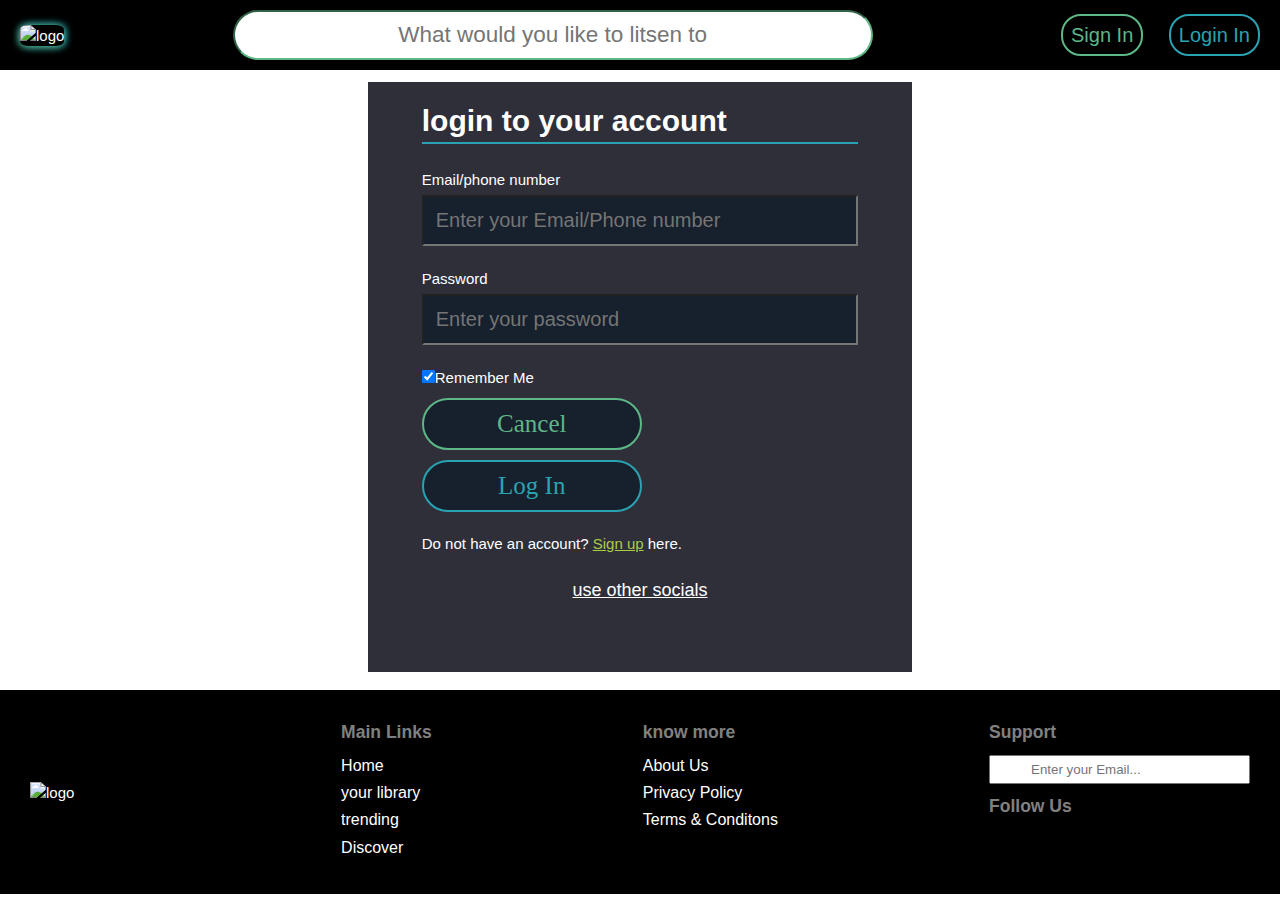
==== login.html @ d5750061 "added log in page" ====
<!DOCTYPE html>
<html lang="en">
<head>
    <meta charset="UTF-8" />
    <meta http-equiv="X-UA-Compatible" content="IE=edge" />
    <meta name="viewport" content="width=device-width, initial-scale=1.0" />
    <link rel="shortcut icon" href="./src/imgs/img1.png" type="image/x-icon">
    <link rel="preconnect" href="https://fonts.googleapis.com"><link rel="preconnect" href="https://fonts.gstatic.com" crossorigin><link href="https://fonts.googleapis.com/css2?family=Kanit:wght@300;900&display=swap" rel="stylesheet">
    <link rel="stylesheet" href="https://fonts.googleapis.com/css2?family=Material+Symbols+Outlined:opsz,wght,FILL,GRAD@20..48,100..700,0..1,-50..200" />
    <title>Muzic</title>
    <link rel="stylesheet" href="./login.css" />
    <link rel="stylesheet" href="./fontawesome-free-6.2.1-web/css/all.css" />
</head>
<body>
    <nav>
      <div class="navigation container">
        <div class="logo_container">
          <a href="./index.html"><img src="./src/imgs/img1.png" alt="logo" /></a>
        </div>
        <div class="input">
            <input type="text" placeholder="What would you like to litsen to">
        </div>
        <div class="log">
            <a href="#" class="signIn">Sign In</a>
            <a href="./login.html" class="logIn">Login In</a>
        </div>
      </div>
    </nav>
    <!-- log in -->
    <div class="loginContainer">
      <h1>login to your account</h1>
		  <hr>
		  <label><b>Email/phone number</b></label>
		  <input class="mail" type="text" placeholder="Enter your Email/Phone number" required>
		  <label> <b>Password</b> </label>
		  <input class="password" type="password" placeholder="Enter your password" required>
		  <input type="checkbox" checked="checked" name="remember">Remember Me</label>
		  <div>
        <a href="./index.html"><button id="cancel">Cancel</button></a>
        <button id="login">Log In</button>
		  </div><br>
      <p>Do not have an account? <a href="#" style="text-decoration: underline;">Sign up</a> here.</p><br>
      <p style="text-align:center ; margin-top:3px;font-size: large; text-decoration: underline;">
        <strong>use other socials</strong> </p>
      <div class="LoginIcons">
        <a href="https://www.facebook.com/schoolsCipher"><i class="fa-brands fa-facebook fa-4x fa-fw"></i></a>
        <a href="https://www.cipherschools.com/"><i class="fa-brands fa-google fa-4x fa-fw"></i></a>
        <a href="https://www.linkedin.com/company/cipherschool/?originalSubdomain=in"><i class="fa-brands fa-linkedin fa-4x fa-fw"></i></a>
        <a href="https://github.com/Cipher-Schools"><i class="fa-brands fa-github fa-4x fa-fw"></i></a>
      </div>
     </div>
    <footer>
      <div class="footer_container container">
        <div class="footer_logo">
          <img src="./src/imgs/img1.png" alt="logo" />
        </div>
        <div class="link_lists">
          <h3>Main Links</h3>
          <ul>
            <li>Home</li>
            <li>your library</li>
            <li>trending</li>
            <li>Discover</li>
          </ul>
        </div>
        <div class="link_lists">
          <h3>know more</h3>
          <ul>
            <li>About Us</li>
            <li>Privacy Policy</li>
            <li>Terms & Conditons</li>
          </ul>
        </div>
        <div class="news_letter">
          <h3>Support</h3>
          <input type="email" placeholder="Enter your Email..." />
          <h3>Follow Us</h3>
          <div class="icon_container">
            <div class="icon">
              <i class="fa fa-facebook"></i>
            </div>
            <div class="icon">
              <i class="fa fa-twitter" aria-hidden="true"></i>
            </div>
            <div class="icon">
              <i class="fa fa-instagram" aria-hidden="true"></i>
            </div>
            <div class="icon">
              <i class="fa fa-youtube" aria-hidden="true"></i>
            </div>
          </div>
        </div>
      </div>
    </footer> 
</body>
</html>
---- login.css ----
:root{
    font-size: 15px;
    --base:#000000;
    --base_dark: #1e1e1e;
    --contrast:#ffffff;
    --main:#5EB786;
    --dominant:#29A3B1;
    --suttle:#A8CF45;
    --box:#17202d;
  }
  
  @import url("https://fonts.googleapis.com/css2?family=Roboto:ital,wght@0,100;0,300;0,400;0,500;0,700;0,900;1,100;1,300;1,400;1,500;1,700;1,900&display=swap");
  
  
  * {
    text-decoration: none;
    margin: 0;
    padding: 0;
    box-sizing: border-box;
    color: #ffffff;
  }
  
  html,
  body {
    background-image: url("baground.png");
    line-height: 1.4;
    font-weight: 300;
    font-family: "Roboto", sans-serif;
  }
  
  button {
    padding: 10px 15px;
    margin-top: 10px;
    transition: 0.2s ease-in-out;
    background-color: var(--box);
    cursor: pointer;
    min-width: 220px;
    min-height: 42px;
    outline: none;
    border-radius: 30px;
    font-size: 25px;
    font-family: Inter;
  }
  
  #login{
    color: var(--dominant);
    border:2px solid var(--dominant);
  }
  
  #cancel{
    color: var(--main);
    border:2px solid var(--main);
  }
  
  button:hover {
    opacity: 0.8;
    transition: 0.2s ease-in-out;
  }
  
  #login:hover{
    background-color: var(--dominant);
    color: var(--box);
    border: 3px solid var(--base);
  }
  
  #cancel:hover{
    background-color: var(--main);
    color: var(--box);
    border: 3px solid var(--base);
  }
  
  a{
    color: var(--suttle);
  }
  
  /* login */
  .loginContainer{
    width: 544.472px;
    height: 590px;
    margin-left: auto;
    margin-right: auto;
    margin-bottom: 2vh;
    max-height: 100vh;
    padding: 2vh 6vh 2vh 6vh;
    background-color: rgba(11,11, 23, 85%);
  }
  
  .mail, .password{
      width: 100%;
      font-size: 20px;
      padding: 12px;
      margin: 5px 0px 22px 0px;
      background: var(--box);
    color: var(--dominant);
  }
  
  .mail:focus, .password:focus {
    background-color:var(--box) ;
    outline: none;
    border-bottom: 3px solid var(--dominant);
    border-right: 3px solid var(--dominant);
  }
  
  hr {
    border: 1px solid var(--dominant);
    margin-bottom: 25px;
  }
  
 .LoginIcons{
    margin: 10px 0px;
    display: table;
    width: 100%;
    table-layout: fixed;
  }
  
 div.LoginIcons a{
    display: table-cell;
    text-align: center;
  }

  div.LoginIcons i:hover{
    color: #29A3B1;
    border: 2px solid black;
  }
  
  /* Navigation */
  
  nav {
    /* box-shadow: 0px 5px 10px var(--dominant); */
    position: sticky;
    top: 0;
    margin-bottom: 12px;
    background: black;
    padding: 10px 20px;
    z-index: 50;
  }
  
  nav img{
    width: 50px;
    border-radius: 20%;
  }
  
  nav img{
    box-shadow: -1px 1px 8px -1px var(--main),
    1px 1px 8px -1px var(--dominant),
    1px -1px 8px -1px var(--dominant);
  }
  
  nav input{
    border-radius: 30px;
    height: 50px;
    width: 50vw;
    text-align: center;
    border-color: var(--main);
    color: var(--dominant);
    font-size: 150%;
  }
  
  .navigation {
    display: flex;
    justify-content: space-between;
    align-items: center;
  }
  
  .container {
    /* max-width: 1200px; */
    margin: 0 auto;
  }
  .log {
    font-size: 20px;
  }
  
  .log a{
    transition: 0.2s ease-in-out;
    margin-left: 20px;
  }
  
  .signIn{
    color: var(--main);
    padding: 8px;
    border: 2px solid var(--main);
    border-radius: 20px;
  }
  
  .signIn:hover{
    background-color: var(--main);
    color: #000000;
    text-decoration: underline;
  }
  
  .logIn{
    color: var(--dominant);
    padding: 8px;
    border: 2px solid var(--dominant);
    border-radius: 20px;
  }
  
  .logIn:hover{
    background-color: var(--dominant);
    color: #000000;
    text-decoration: underline;
  }

  footer {
    background-color: var(--base);
  }
  .link_lists h3 {
    margin-bottom: 10px;
    color: gray;
  }
  .link_lists ul {
    list-style: none;
  }
  .link_lists ul li {
    font-size: 16px;
    margin-bottom: 5px;
  }
  .news_letter h3 {
    margin-bottom: 10px;
    color: gray;
  }
  .news_letter input {
    padding: 5px 40px;
    margin-bottom: 10px;
  }
  .footer_container {
    padding: 30px;
    display: flex;
    justify-content: space-between;
  }
  .icon_container {
    display: flex;
    gap: 15px;
    font-size: 32px;
  }
  .footer_logo{
    display: flex;
    align-items: center;
  }
  .footer_logo img{
    width: 100px;
  }
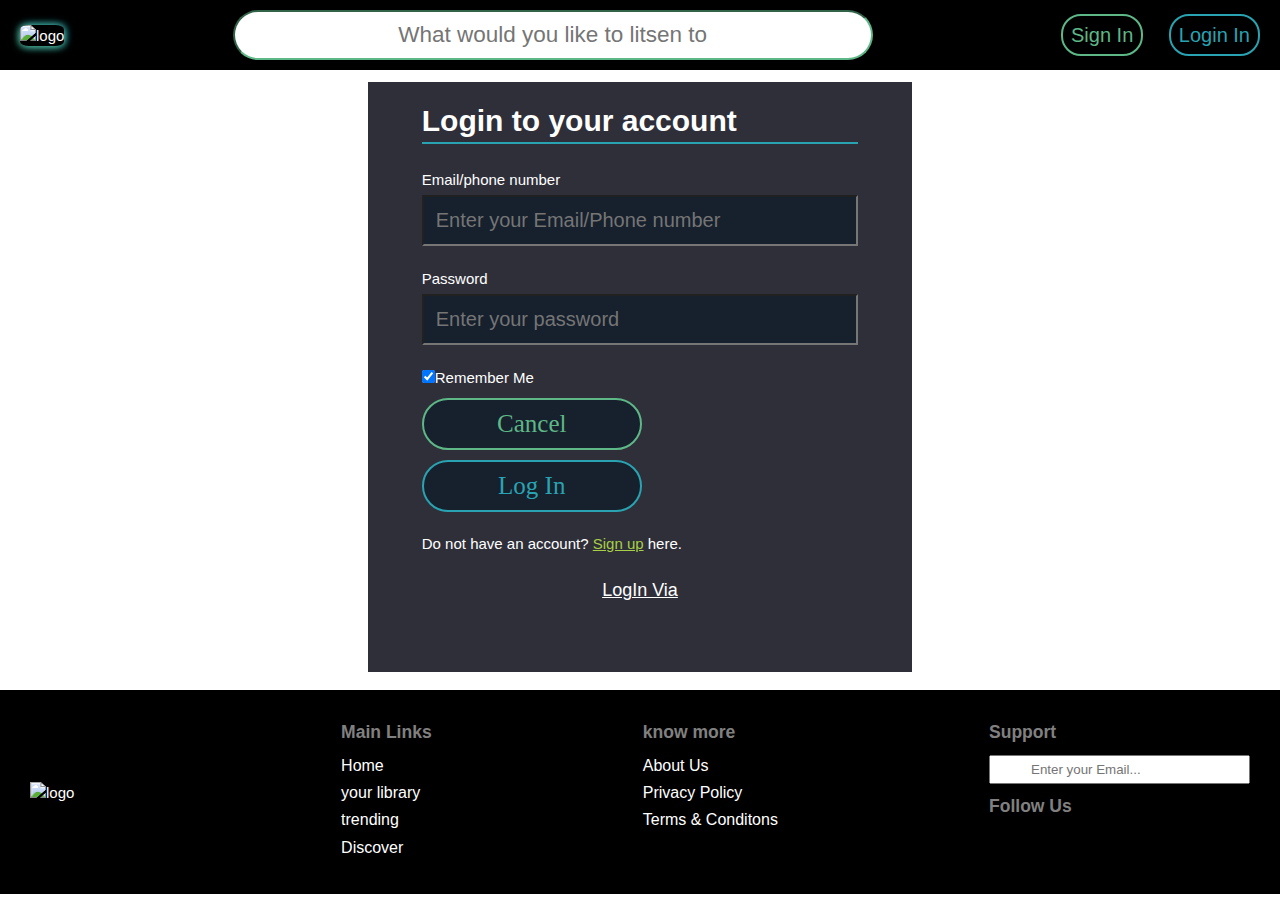
==== commit bda44bff: "fixed typos" ====
--- a/login.html
+++ b/login.html
@@ -28,7 +28,7 @@
     </nav>
     <!-- log in -->
     <div class="loginContainer">
-      <h1>login to your account</h1>
+      <h1>Login to your account</h1>
 		  <hr>
 		  <label><b>Email/phone number</b></label>
 		  <input class="mail" type="text" placeholder="Enter your Email/Phone number" required>
@@ -41,7 +41,7 @@
 		  </div><br>
       <p>Do not have an account? <a href="#" style="text-decoration: underline;">Sign up</a> here.</p><br>
       <p style="text-align:center ; margin-top:3px;font-size: large; text-decoration: underline;">
-        <strong>use other socials</strong> </p>
+        <strong>LogIn Via</strong> </p>
       <div class="LoginIcons">
         <a href="https://www.facebook.com/schoolsCipher"><i class="fa-brands fa-facebook fa-4x fa-fw"></i></a>
         <a href="https://www.cipherschools.com/"><i class="fa-brands fa-google fa-4x fa-fw"></i></a>
--- a/login.css
+++ b/login.css
@@ -22,7 +22,7 @@
   
   html,
   body {
-    background-image: url("baground.png");
+    background-image: url("./src/imgs/baground.PNG");
     line-height: 1.4;
     font-weight: 300;
     font-family: "Roboto", sans-serif;
@@ -239,4 +239,4 @@
   }
   .footer_logo img{
     width: 100px;
-  }  +  }  
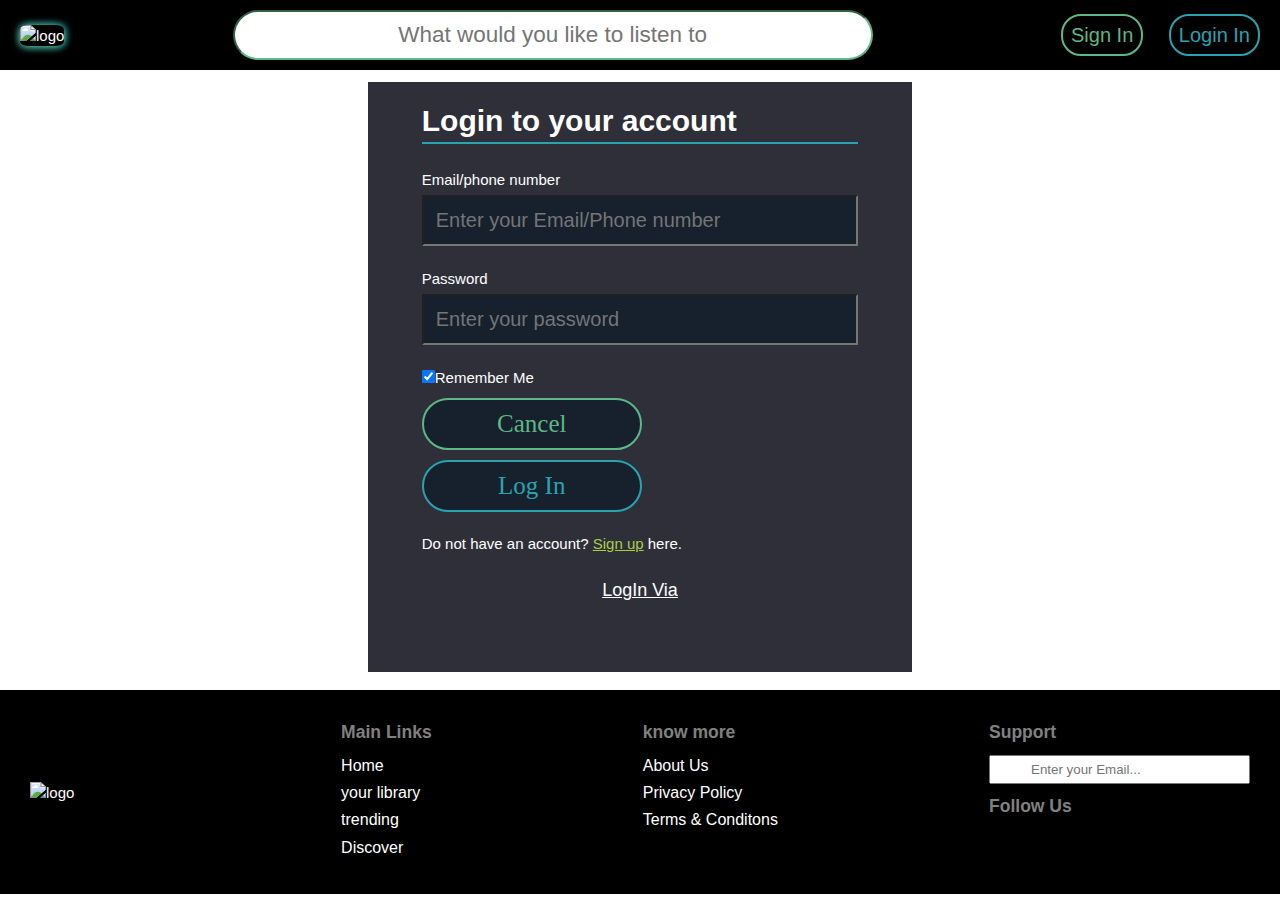
==== commit 15b43c3f: "added signin page" ====
--- a/login.html
+++ b/login.html
@@ -18,10 +18,10 @@
           <a href="./index.html"><img src="./src/imgs/img1.png" alt="logo" /></a>
         </div>
         <div class="input">
-            <input type="text" placeholder="What would you like to litsen to">
+            <input type="text" placeholder="What would you like to listen to">
         </div>
         <div class="log">
-            <a href="#" class="signIn">Sign In</a>
+            <a href="./signup.html" class="signIn">Sign In</a>
             <a href="./login.html" class="logIn">Login In</a>
         </div>
       </div>
@@ -39,7 +39,7 @@
         <a href="./index.html"><button id="cancel">Cancel</button></a>
         <button id="login">Log In</button>
 		  </div><br>
-      <p>Do not have an account? <a href="#" style="text-decoration: underline;">Sign up</a> here.</p><br>
+      <p>Do not have an account? <a href="./signup.html" style="text-decoration: underline;">Sign up</a> here.</p><br>
       <p style="text-align:center ; margin-top:3px;font-size: large; text-decoration: underline;">
         <strong>LogIn Via</strong> </p>
       <div class="LoginIcons">
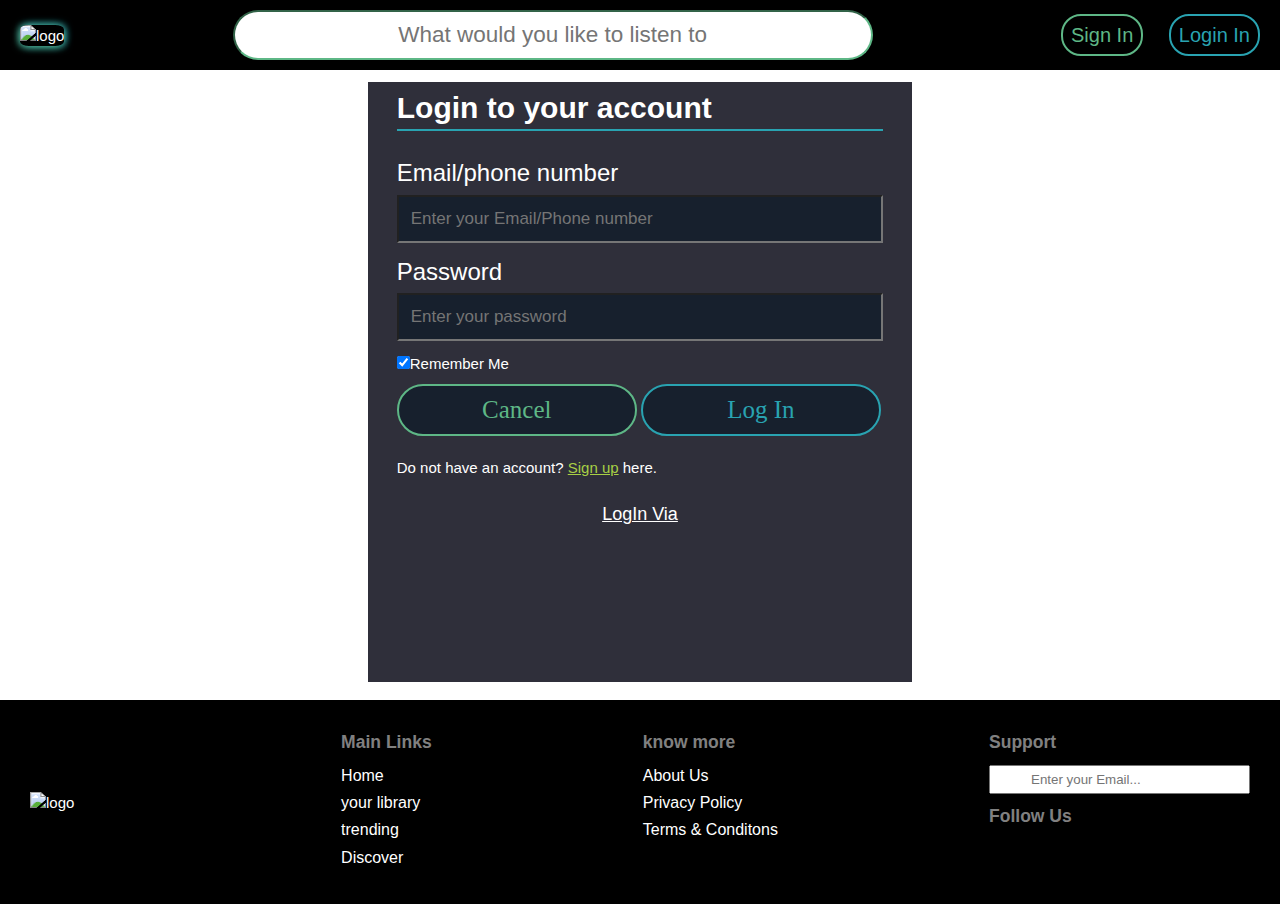
==== commit fb934d33: "merged css file" ====
--- a/login.html
+++ b/login.html
@@ -8,7 +8,7 @@
     <link rel="preconnect" href="https://fonts.googleapis.com"><link rel="preconnect" href="https://fonts.gstatic.com" crossorigin><link href="https://fonts.googleapis.com/css2?family=Kanit:wght@300;900&display=swap" rel="stylesheet">
     <link rel="stylesheet" href="https://fonts.googleapis.com/css2?family=Material+Symbols+Outlined:opsz,wght,FILL,GRAD@20..48,100..700,0..1,-50..200" />
     <title>Muzic</title>
-    <link rel="stylesheet" href="./login.css" />
+    <link rel="stylesheet" href="./log.css" />
     <link rel="stylesheet" href="./fontawesome-free-6.2.1-web/css/all.css" />
 </head>
 <body>
@@ -31,9 +31,9 @@
       <h1>Login to your account</h1>
 		  <hr>
 		  <label><b>Email/phone number</b></label>
-		  <input class="mail" type="text" placeholder="Enter your Email/Phone number" required>
+		  <input class="userinput" type="text" placeholder="Enter your Email/Phone number" required>
 		  <label> <b>Password</b> </label>
-		  <input class="password" type="password" placeholder="Enter your password" required>
+		  <input class="userinput" type="password" placeholder="Enter your password" required>
 		  <input type="checkbox" checked="checked" name="remember">Remember Me</label>
 		  <div>
         <a href="./index.html"><button id="cancel">Cancel</button></a>
--- a/log.css
+++ b/log.css
@@ -0,0 +1,275 @@
+:root{
+    font-size: 15px;
+    --base:#000000;
+    --base_dark: #1e1e1e;
+    --contrast:#ffffff;
+    --main:#5EB786;
+    --dominant:#29A3B1;
+    --suttle:#A8CF45;
+    --box:#17202d;
+  }
+  
+  @import url("https://fonts.googleapis.com/css2?family=Roboto:ital,wght@0,100;0,300;0,400;0,500;0,700;0,900;1,100;1,300;1,400;1,500;1,700;1,900&display=swap");
+  
+  
+  * {
+    text-decoration: none;
+    margin: 0;
+    padding: 0;
+    box-sizing: border-box;
+    color: #ffffff;
+  }
+  
+  html,
+  body {
+    background-image: url("./baground.png");
+    line-height: 1.4;
+    font-weight: 300;
+    font-family: "Roboto", sans-serif;
+  }
+
+  body{
+    min-height: 100vh;
+    display: flex;
+    flex-direction: column;
+  }
+  
+  button {
+    padding: 10px 15px;
+    margin-top: 10px;
+    transition: 0.2s ease-in-out;
+    background-color: var(--box);
+    cursor: pointer;
+    min-width: 240px;
+    min-height: 42px;
+    outline: none;
+    border-radius: 30px;
+    font-size: 25px;
+    font-family: Inter;
+  }
+  
+  #signup{
+    color: var(--dominant);
+    border:2px solid var(--dominant);
+  }
+
+  #login{
+    color: var(--dominant);
+    border:2px solid var(--dominant);
+  }
+  
+  #cancel{
+    color: var(--main);
+    border:2px solid var(--main);
+  }
+  
+  button:hover {
+    opacity: 0.8;
+    transition: 0.2s ease-in-out;
+  }
+  
+  #signup:hover{
+    background-color: var(--dominant);
+    color: var(--box);
+    border: 3px solid var(--base);
+  }
+
+  #login:hover{
+    background-color: var(--dominant);
+    color: var(--box);
+    border: 3px solid var(--base);
+  }
+  
+  
+  #cancel:hover{
+    background-color: var(--main);
+    color: var(--box);
+    border: 3px solid var(--base);
+  }
+  
+  a{
+    color: var(--suttle);
+  }
+
+  .signupContainer{
+    width: 544.472px;
+    height: 700px;
+    margin:auto;
+    margin-bottom: 2vh;
+    padding: 5px 29px;
+    background-color: rgba(11,11, 23, 85%);
+  }
+
+  .loginContainer{
+    width: 544.472px;
+    height: 600px;
+    margin:auto;
+    margin-bottom: 2vh;
+    padding: 5px 29px;
+    background-color: rgba(11,11, 23, 85%);
+  }
+
+  .signupContainer label{
+    font-size: large;
+  }
+
+  .loginContainer label{
+    font-size: x-large;
+  }
+
+  .userinput{
+    width: 100%;
+    font-size: 17px;
+    padding: 12px;
+    margin: 5px 0px 12px 0px;
+    background: var(--box);
+  color: var(--dominant);
+}
+
+  .userinput:focus {
+    background-color:var(--box) ;
+    outline: none;
+    border-bottom: 3px solid var(--dominant);
+    border-right: 3px solid var(--dominant);
+  }
+
+  hr {
+    border: 1px solid var(--dominant);
+    margin-bottom: 25px;
+  }
+  .LoginIcons{
+    margin: 10px 0px;
+    margin-bottom: 30px;
+    display: table;
+    width: 100%;
+    table-layout: fixed;
+  }
+    
+ div.LoginIcons a{
+    display: table-cell;
+    text-align: center;
+  }
+  div.LoginIcons i:hover{
+    color: #29A3B1;
+    border: 2px solid black;
+  }
+
+    /* Navigation */
+  
+    nav {
+        /* box-shadow: 0px 5px 10px var(--dominant); */
+        position: sticky;
+        top: 0;
+        margin-bottom: 12px;
+        background: black;
+        padding: 10px 20px;
+        z-index: 50;
+      }
+      
+      nav img{
+        width: 50px;
+        border-radius: 20%;
+      }
+      
+      nav img{
+        box-shadow: -1px 1px 8px -1px var(--main),
+        1px 1px 8px -1px var(--dominant),
+        1px -1px 8px -1px var(--dominant);
+      }
+      
+      nav input{
+        border-radius: 30px;
+        height: 50px;
+        width: 50vw;
+        text-align: center;
+        border-color: var(--main);
+        color: var(--dominant);
+        font-size: 150%;
+      }
+      
+      .navigation {
+        display: flex;
+        justify-content: space-between;
+        align-items: center;
+      }
+      
+      .container {
+        /* max-width: 1200px; */
+        margin: 0 auto;
+      }
+      .log {
+        font-size: 20px;
+      }
+      
+      .log a{
+        transition: 0.2s ease-in-out;
+        margin-left: 20px;
+      }
+      
+      .signIn{
+        color: var(--main);
+        padding: 8px;
+        border: 2px solid var(--main);
+        border-radius: 20px;
+      }
+      
+      .signIn:hover{
+        background-color: var(--main);
+        color: #000000;
+        text-decoration: underline;
+      }
+      
+      .logIn{
+        color: var(--dominant);
+        padding: 8px;
+        border: 2px solid var(--dominant);
+        border-radius: 20px;
+      }
+      
+      .logIn:hover{
+        background-color: var(--dominant);
+        color: #000000;
+        text-decoration: underline;
+      }
+    
+      footer {
+        margin-top: auto;
+        background-color: var(--base);
+      }
+      .link_lists h3 {
+        margin-bottom: 10px;
+        color: gray;
+      }
+      .link_lists ul {
+        list-style: none;
+      }
+      .link_lists ul li {
+        font-size: 16px;
+        margin-bottom: 5px;
+      }
+      .news_letter h3 {
+        margin-bottom: 10px;
+        color: gray;
+      }
+      .news_letter input {
+        padding: 5px 40px;
+        margin-bottom: 10px;
+      }
+      .footer_container {
+        padding: 30px;
+        display: flex;
+        justify-content: space-between;
+      }
+      .icon_container {
+        display: flex;
+        gap: 15px;
+        font-size: 32px;
+      }
+      .footer_logo{
+        display: flex;
+        align-items: center;
+      }
+      .footer_logo img{
+        width: 100px;
+      }  
+    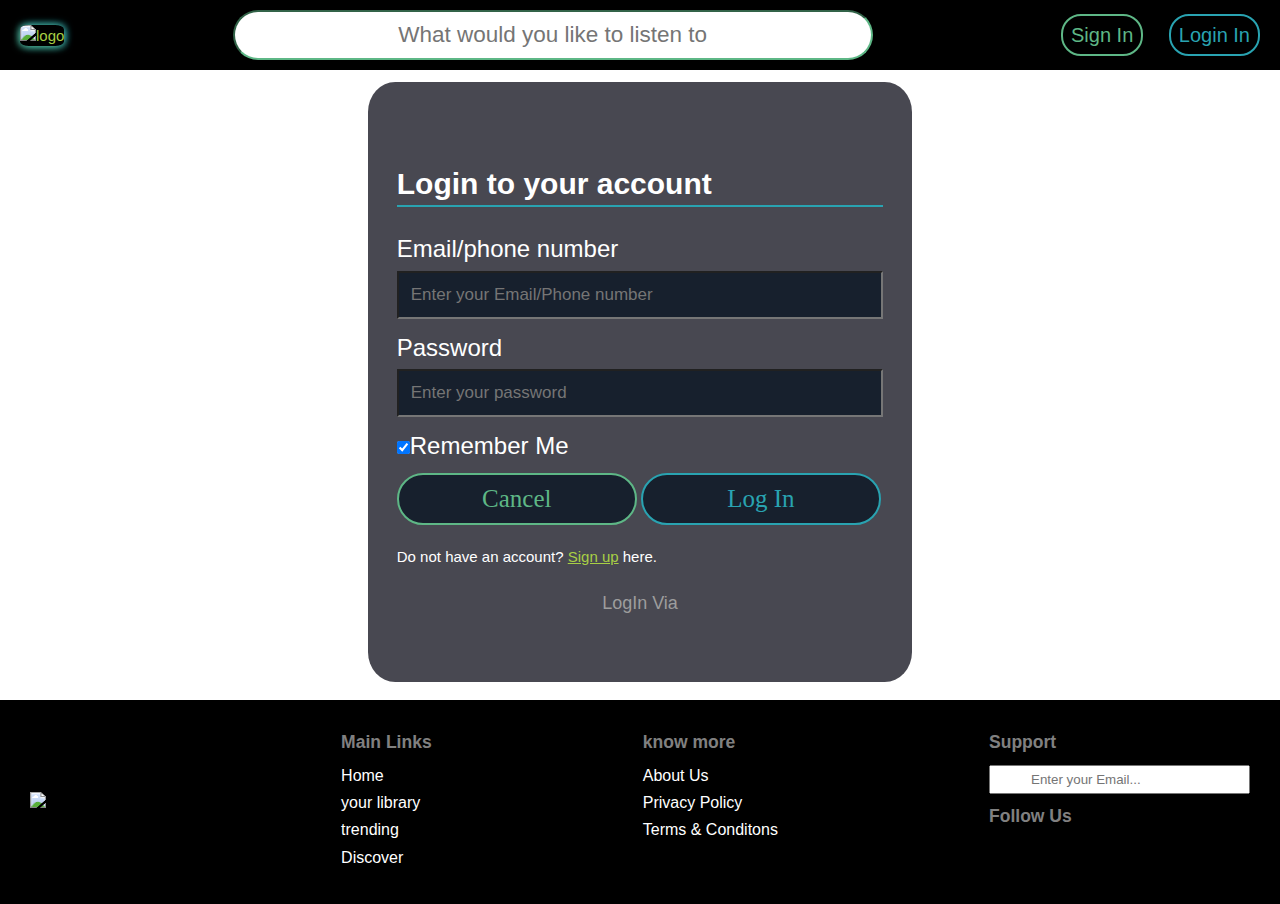
==== commit 35f08b13: "redesigned home page" ====
--- a/login.html
+++ b/login.html
@@ -34,14 +34,17 @@
 		  <input class="userinput" type="text" placeholder="Enter your Email/Phone number" required>
 		  <label> <b>Password</b> </label>
 		  <input class="userinput" type="password" placeholder="Enter your password" required>
-		  <input type="checkbox" checked="checked" name="remember">Remember Me</label>
+		  <label for="remember"><input type="checkbox" checked="checked" name="remember">Remember Me</label>
 		  <div>
         <a href="./index.html"><button id="cancel">Cancel</button></a>
         <button id="login">Log In</button>
-		  </div><br>
+		  </div>
+      <br>
       <p>Do not have an account? <a href="./signup.html" style="text-decoration: underline;">Sign up</a> here.</p><br>
-      <p style="text-align:center ; margin-top:3px;font-size: large; text-decoration: underline;">
-        <strong>LogIn Via</strong> </p>
+      <p class="log_text">
+        <strong>LogIn Via</strong>
+      </p>
+      <br>
       <div class="LoginIcons">
         <a href="https://www.facebook.com/schoolsCipher"><i class="fa-brands fa-facebook fa-4x fa-fw"></i></a>
         <a href="https://www.cipherschools.com/"><i class="fa-brands fa-google fa-4x fa-fw"></i></a>
@@ -77,16 +80,16 @@
           <h3>Follow Us</h3>
           <div class="icon_container">
             <div class="icon">
-              <i class="fa fa-facebook"></i>
+              <i class="fa-brands fa-facebook fa-1x fa-fw"></i>
             </div>
             <div class="icon">
-              <i class="fa fa-twitter" aria-hidden="true"></i>
+              <i class="fa-brands fa-twitter fa-1x fa-fw" aria-hidden="true"></i>
             </div>
             <div class="icon">
-              <i class="fa fa-instagram" aria-hidden="true"></i>
+              <i class="fa-brands fa-instagram fa-1x fa-fw" aria-hidden="true"></i>
             </div>
             <div class="icon">
-              <i class="fa fa-youtube" aria-hidden="true"></i>
+              <i class="fa-brands fa-youtube fa-1x fa-fw" aria-hidden="true"></i>
             </div>
           </div>
         </div>
--- a/log.css
+++ b/log.css
@@ -7,269 +7,292 @@
     --dominant:#29A3B1;
     --suttle:#A8CF45;
     --box:#17202d;
-  }
-  
-  @import url("https://fonts.googleapis.com/css2?family=Roboto:ital,wght@0,100;0,300;0,400;0,500;0,700;0,900;1,100;1,300;1,400;1,500;1,700;1,900&display=swap");
-  
-  
-  * {
-    text-decoration: none;
-    margin: 0;
-    padding: 0;
-    box-sizing: border-box;
-    color: #ffffff;
-  }
-  
-  html,
-  body {
-    background-image: url("./baground.png");
-    line-height: 1.4;
-    font-weight: 300;
-    font-family: "Roboto", sans-serif;
-  }
-
-  body{
-    min-height: 100vh;
-    display: flex;
-    flex-direction: column;
-  }
-  
-  button {
-    padding: 10px 15px;
-    margin-top: 10px;
-    transition: 0.2s ease-in-out;
-    background-color: var(--box);
-    cursor: pointer;
-    min-width: 240px;
-    min-height: 42px;
-    outline: none;
-    border-radius: 30px;
-    font-size: 25px;
-    font-family: Inter;
-  }
-  
-  #signup{
-    color: var(--dominant);
-    border:2px solid var(--dominant);
-  }
-
-  #login{
-    color: var(--dominant);
-    border:2px solid var(--dominant);
-  }
-  
-  #cancel{
-    color: var(--main);
-    border:2px solid var(--main);
-  }
-  
-  button:hover {
-    opacity: 0.8;
-    transition: 0.2s ease-in-out;
-  }
-  
-  #signup:hover{
-    background-color: var(--dominant);
-    color: var(--box);
-    border: 3px solid var(--base);
-  }
-
-  #login:hover{
-    background-color: var(--dominant);
-    color: var(--box);
-    border: 3px solid var(--base);
-  }
-  
-  
-  #cancel:hover{
-    background-color: var(--main);
-    color: var(--box);
-    border: 3px solid var(--base);
-  }
-  
-  a{
-    color: var(--suttle);
-  }
-
-  .signupContainer{
-    width: 544.472px;
-    height: 700px;
-    margin:auto;
-    margin-bottom: 2vh;
-    padding: 5px 29px;
-    background-color: rgba(11,11, 23, 85%);
-  }
-
-  .loginContainer{
-    width: 544.472px;
-    height: 600px;
-    margin:auto;
-    margin-bottom: 2vh;
-    padding: 5px 29px;
-    background-color: rgba(11,11, 23, 85%);
-  }
-
-  .signupContainer label{
-    font-size: large;
-  }
-
-  .loginContainer label{
-    font-size: x-large;
-  }
-
-  .userinput{
-    width: 100%;
-    font-size: 17px;
-    padding: 12px;
-    margin: 5px 0px 12px 0px;
-    background: var(--box);
-  color: var(--dominant);
-}
-
-  .userinput:focus {
-    background-color:var(--box) ;
-    outline: none;
-    border-bottom: 3px solid var(--dominant);
-    border-right: 3px solid var(--dominant);
-  }
-
-  hr {
-    border: 1px solid var(--dominant);
-    margin-bottom: 25px;
-  }
-  .LoginIcons{
-    margin: 10px 0px;
-    margin-bottom: 30px;
-    display: table;
-    width: 100%;
-    table-layout: fixed;
-  }
+}
+  
+@import url("https://fonts.googleapis.com/css2?family=Roboto:ital,wght@0,100;0,300;0,400;0,500;0,700;0,900;1,100;1,300;1,400;1,500;1,700;1,900&display=swap");
+  
+  
+* {
+  text-decoration: none;
+  margin: 0;
+  padding: 0;
+  box-sizing: border-box;
+  /* color: #ffffff; */
+}
+  
+html,
+body {
+  background-image: url("./baground.png");
+  line-height: 1.4;
+  font-weight: 300;
+  font-family: "Roboto", sans-serif;
+}
+
+body{
+  min-height: 100vh;
+  display: flex;
+  flex-direction: column;
+}
+
+button {
+  padding: 10px 15px;
+  margin-top: 10px;
+  transition: 0.2s ease-in-out;
+  background-color: var(--box);
+  cursor: pointer;
+  min-width: 240px;
+  min-height: 42px;
+  outline: none;
+  border-radius: 30px;
+  font-size: 25px;
+  font-family: Inter;
+}
+
+h1,label,p{
+  color: #ffffff;
+}
+
+  
+#signup{
+  color: var(--dominant);
+  border:2px solid var(--dominant);
+}
+
+#login{
+  color: var(--dominant);
+  border:2px solid var(--dominant);
+}
+  
+#cancel{
+  color: var(--main);
+  border:2px solid var(--main);
+}
+  
+button:hover {
+  opacity: 0.8;
+  transition: 0.2s ease-in-out;
+}
+  
+#signup:hover{
+  background-color: var(--dominant);
+  color: var(--box);
+  border: 3px solid var(--base);
+}
+
+#login:hover{
+  background-color: var(--dominant);
+  color: var(--box);
+  border: 3px solid var(--base);
+}
+  
+  
+#cancel:hover{
+  background-color: var(--main);
+  color: var(--box);
+  border: 3px solid var(--base);
+}
+  
+a{
+  color: var(--suttle);
+}
+
+.signupContainer{
+  display: flex;
+  flex-direction: column;
+  justify-content:flex-end;
+  width: 544.472px;
+  height: 700px;
+  margin:auto;
+  margin-bottom: 2vh;
+  padding: 5px 29px;
+  background-color: rgba(11,11, 23, 75%);
+  border-radius:5%;
+}
+
+.loginContainer{
+  display: flex;
+  flex-direction: column;
+  justify-content:flex-end;
+  width: 544.472px;
+  height: 600px;
+  margin:auto;
+  margin-bottom: 2vh;
+  padding: 5px 29px;
+  background-color: rgba(11,11, 23, 75%);
+  border-radius:5%;
+}
+
+.signupContainer label{
+  font-size: large;
+}
+
+.log_text{
+  text-align:center; 
+  margin-top:3px;font-size: large;
+  color: rgb(157, 157, 157);
+}
+
+.loginContainer label{
+  font-size: x-large;
+}
+
+.userinput{
+  width: 100%;
+  font-size: 17px;
+  padding: 12px;
+  margin: 5px 0px 12px 0px;
+  background: var(--box);
+  color: var(--dominant);
+}
+
+.userinput:focus {
+  background-color:var(--box) ;
+  outline: none;
+  border-bottom: 3px solid var(--dominant);
+  border-right: 3px solid var(--dominant);
+}
+
+hr {
+  border: 1px solid var(--dominant);
+  margin-bottom: 25px;
+}
+.LoginIcons{
+  margin: 10px 0px;
+  margin-bottom: 30px;
+  display: table;
+  width: 100%;
+  table-layout: fixed;
+}
     
- div.LoginIcons a{
-    display: table-cell;
-    text-align: center;
-  }
-  div.LoginIcons i:hover{
-    color: #29A3B1;
-    border: 2px solid black;
-  }
-
-    /* Navigation */
-  
-    nav {
-        /* box-shadow: 0px 5px 10px var(--dominant); */
-        position: sticky;
-        top: 0;
-        margin-bottom: 12px;
-        background: black;
-        padding: 10px 20px;
-        z-index: 50;
-      }
-      
-      nav img{
-        width: 50px;
-        border-radius: 20%;
-      }
-      
-      nav img{
-        box-shadow: -1px 1px 8px -1px var(--main),
-        1px 1px 8px -1px var(--dominant),
-        1px -1px 8px -1px var(--dominant);
-      }
-      
-      nav input{
-        border-radius: 30px;
-        height: 50px;
-        width: 50vw;
-        text-align: center;
-        border-color: var(--main);
-        color: var(--dominant);
-        font-size: 150%;
-      }
-      
-      .navigation {
-        display: flex;
-        justify-content: space-between;
-        align-items: center;
-      }
-      
-      .container {
-        /* max-width: 1200px; */
-        margin: 0 auto;
-      }
-      .log {
-        font-size: 20px;
-      }
-      
-      .log a{
-        transition: 0.2s ease-in-out;
-        margin-left: 20px;
-      }
-      
-      .signIn{
-        color: var(--main);
-        padding: 8px;
-        border: 2px solid var(--main);
-        border-radius: 20px;
-      }
-      
-      .signIn:hover{
-        background-color: var(--main);
-        color: #000000;
-        text-decoration: underline;
-      }
-      
-      .logIn{
-        color: var(--dominant);
-        padding: 8px;
-        border: 2px solid var(--dominant);
-        border-radius: 20px;
-      }
-      
-      .logIn:hover{
-        background-color: var(--dominant);
-        color: #000000;
-        text-decoration: underline;
-      }
-    
-      footer {
-        margin-top: auto;
-        background-color: var(--base);
-      }
-      .link_lists h3 {
-        margin-bottom: 10px;
-        color: gray;
-      }
-      .link_lists ul {
-        list-style: none;
-      }
-      .link_lists ul li {
-        font-size: 16px;
-        margin-bottom: 5px;
-      }
-      .news_letter h3 {
-        margin-bottom: 10px;
-        color: gray;
-      }
-      .news_letter input {
-        padding: 5px 40px;
-        margin-bottom: 10px;
-      }
-      .footer_container {
-        padding: 30px;
-        display: flex;
-        justify-content: space-between;
-      }
-      .icon_container {
-        display: flex;
-        gap: 15px;
-        font-size: 32px;
-      }
-      .footer_logo{
-        display: flex;
-        align-items: center;
-      }
-      .footer_logo img{
-        width: 100px;
-      }  
-    +div.LoginIcons a{
+  display: table-cell;
+  text-align: center;
+  color: #ffffff;
+}
+div.LoginIcons i:hover{
+  color: #29A3B1;
+  /* border: 2px solid black; */
+}
+
+/* Navigation */
+  
+nav {
+  /* box-shadow: 0px 5px 10px var(--dominant); */
+  position: sticky;
+  top: 0;
+  margin-bottom: 12px;
+  background: black;
+  padding: 10px 20px;
+  z-index: 50;
+}
+      
+nav img{
+  width: 50px;
+  border-radius: 20%;
+}
+
+nav img{
+  box-shadow: -1px 1px 8px -1px var(--main),
+  1px 1px 8px -1px var(--dominant),
+  1px -1px 8px -1px var(--dominant);
+}
+      
+nav input{
+  border-radius: 30px;
+  height: 50px;
+  width: 50vw;
+  text-align: center;
+  border-color: var(--main);
+  color: var(--dominant);
+  font-size: 150%;
+}
+
+.navigation {
+  display: flex;
+  justify-content: space-between;
+  align-items: center;
+}
+      
+.container {
+  /* max-width: 1200px; */
+  margin: 0 auto;
+}
+.log {
+  font-size: 20px;
+}
+
+.log a{
+  transition: 0.2s ease-in-out;
+  margin-left: 20px;
+}
+      
+.signIn{
+  color: var(--main);
+  padding: 8px;
+  border: 2px solid var(--main);
+  border-radius: 20px;
+}
+
+.signIn:hover{
+  background-color: var(--main);
+  color: #000000;
+  text-decoration: underline;
+}
+      
+.logIn{
+  color: var(--dominant);
+  padding: 8px;
+  border: 2px solid var(--dominant);
+  border-radius: 20px;
+}
+
+.logIn:hover{
+  background-color: var(--dominant);
+  color: #000000;
+  text-decoration: underline;
+}
+
+footer {
+  margin-top: auto;
+  background-color: var(--base);
+}
+.link_lists h3 {
+  margin-bottom: 10px;
+  color: gray;
+}
+.link_lists ul {
+  list-style: none;
+  color: #ffffff;
+}
+.link_lists ul li {
+  font-size: 16px;
+  margin-bottom: 5px;
+}
+.news_letter h3 {
+  margin-bottom: 10px;
+  color: gray;
+}
+.news_letter input {
+  padding: 5px 40px;
+  margin-bottom: 10px;
+}
+.footer_container {
+  padding: 30px;
+  display: flex;
+  justify-content: space-between;
+}
+.icon_container {
+  display: flex;
+  gap: 15px;
+  font-size: 32px;
+}
+/* .icon_container .icon i{
+  color: #ffffff;
+} */
+.footer_logo{
+  display: flex;
+  align-items: center;
+}
+.footer_logo img{
+  width: 100px;
+}  
